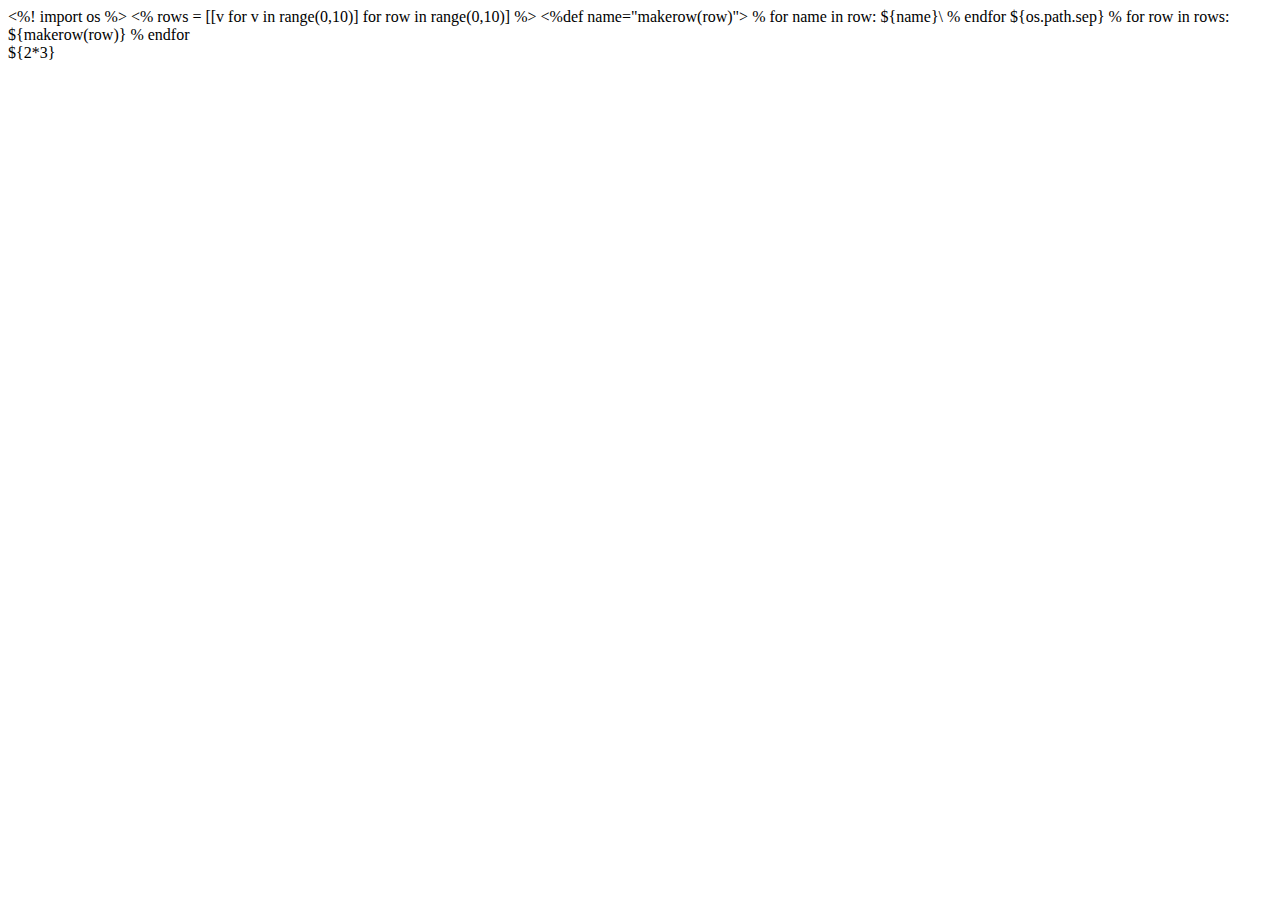
==== templates/index.html @ 8b7f7f44 "add README" ====
<%! import os %>

<%
    rows = [[v for v in range(0,10)] for row in range(0,10)]
%>

<%def name="makerow(row)">
    <tr>
    % for name in row:
        <td>${name}</td>\
    % endfor
    </tr>
</%def>

<html>
  <body>
    ${os.path.sep}
    <table>
        % for row in rows:
            ${makerow(row)}
        % endfor
    </table>
    <div>
      ${2*3}
    </div>
  </body>
</html>
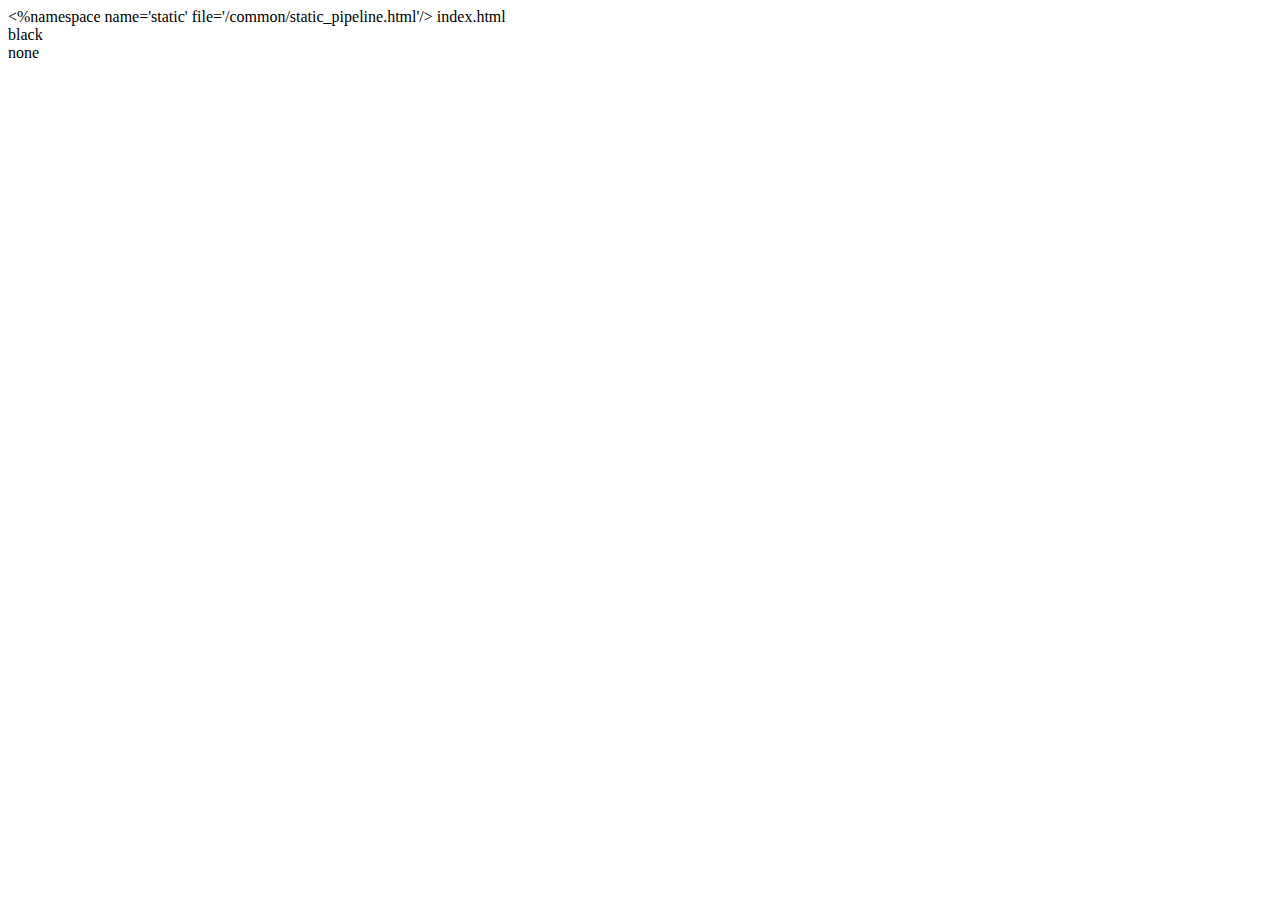
==== commit 7cb73c7f: "add template func" ====
--- a/templates/index.html
+++ b/templates/index.html
@@ -1,28 +1,17 @@
-<%! import os %>
-
-<%
-    rows = [[v for v in range(0,10)] for row in range(0,10)]
-%>
-
-<%def name="makerow(row)">
-    <tr>
-    % for name in row:
-        <td>${name}</td>\
-    % endfor
-    </tr>
-</%def>
-
+<%namespace name='static' file='/common/static_pipeline.html'/>
 <html>
+  <head>
+    <meta http-equiv="content-type" content="text/html; charset=utf-8" />
+    <title>django pipeline demo</title>
+    <link rel="stylesheet" href="${static.url('css/index.css')}" type="text/css" media="all" />
+  </head>
   <body>
-    ${os.path.sep}
-    <table>
-        % for row in rows:
-            ${makerow(row)}
-        % endfor
-    </table>
+    index.html
+    <div class="black">
+      black
+    </div>
     <div>
-      ${2*3}
+      none
     </div>
   </body>
 </html>
-
